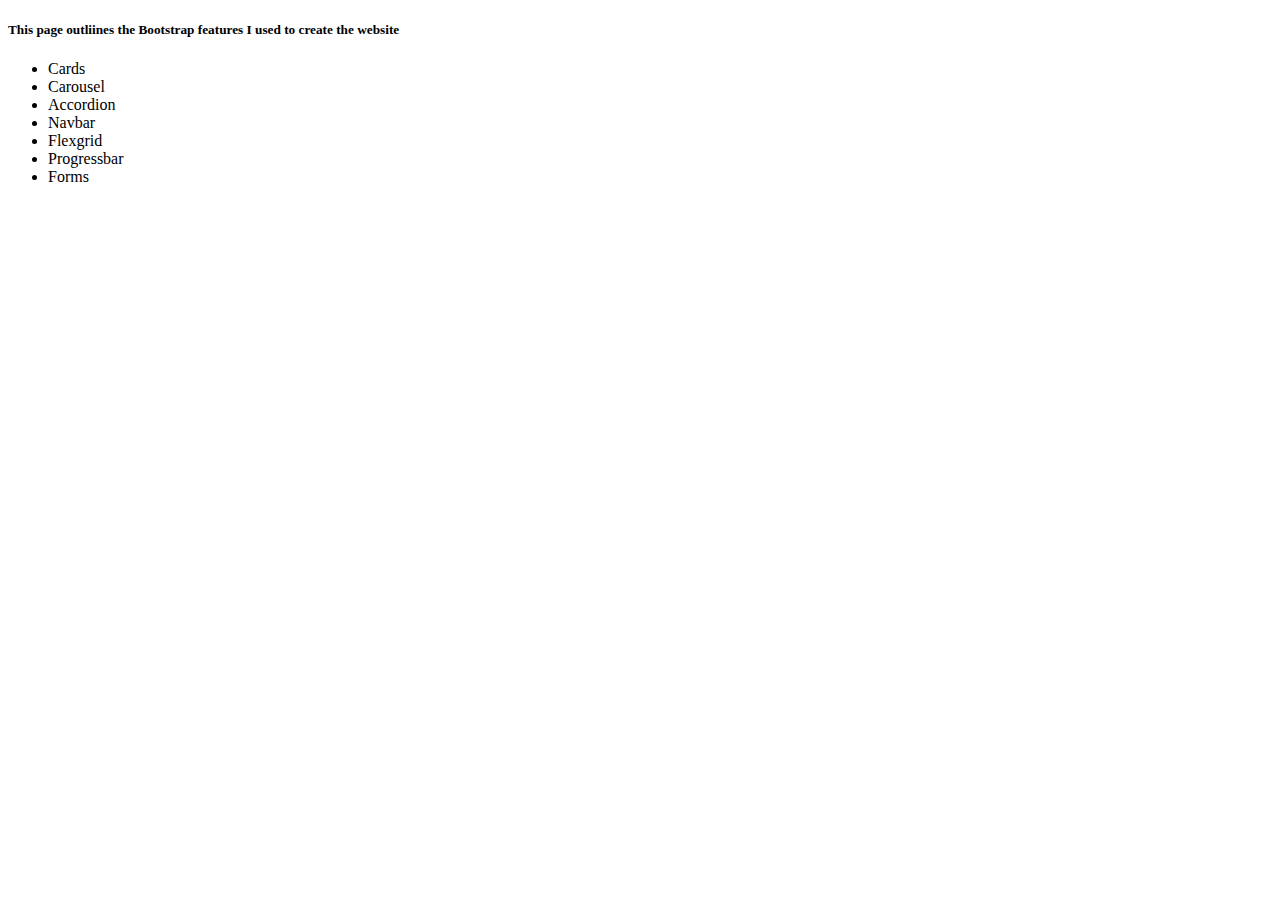
==== contents.html @ b9768dec "adding page with features used" ====
<!DOCTYPE html>
<html lang="en">
<head>
    <meta charset="UTF-8">
    <meta http-equiv="X-UA-Compatible" content="IE=edge">
    <meta name="viewport" content="width=device-width, initial-scale=1.0">
    <title>Document</title>
</head>
<body>
    <h5>This page outliines the Bootstrap features I used to create the website</h5>
    <uL>
        <li>Cards</li>
        <li>Carousel</li>
        <li>Accordion</li>
        <li>Navbar</li>
        <li>Flexgrid</li>
        <li>Progressbar</li>
        <li>Forms</li>
    </uL>
</body>
</html>
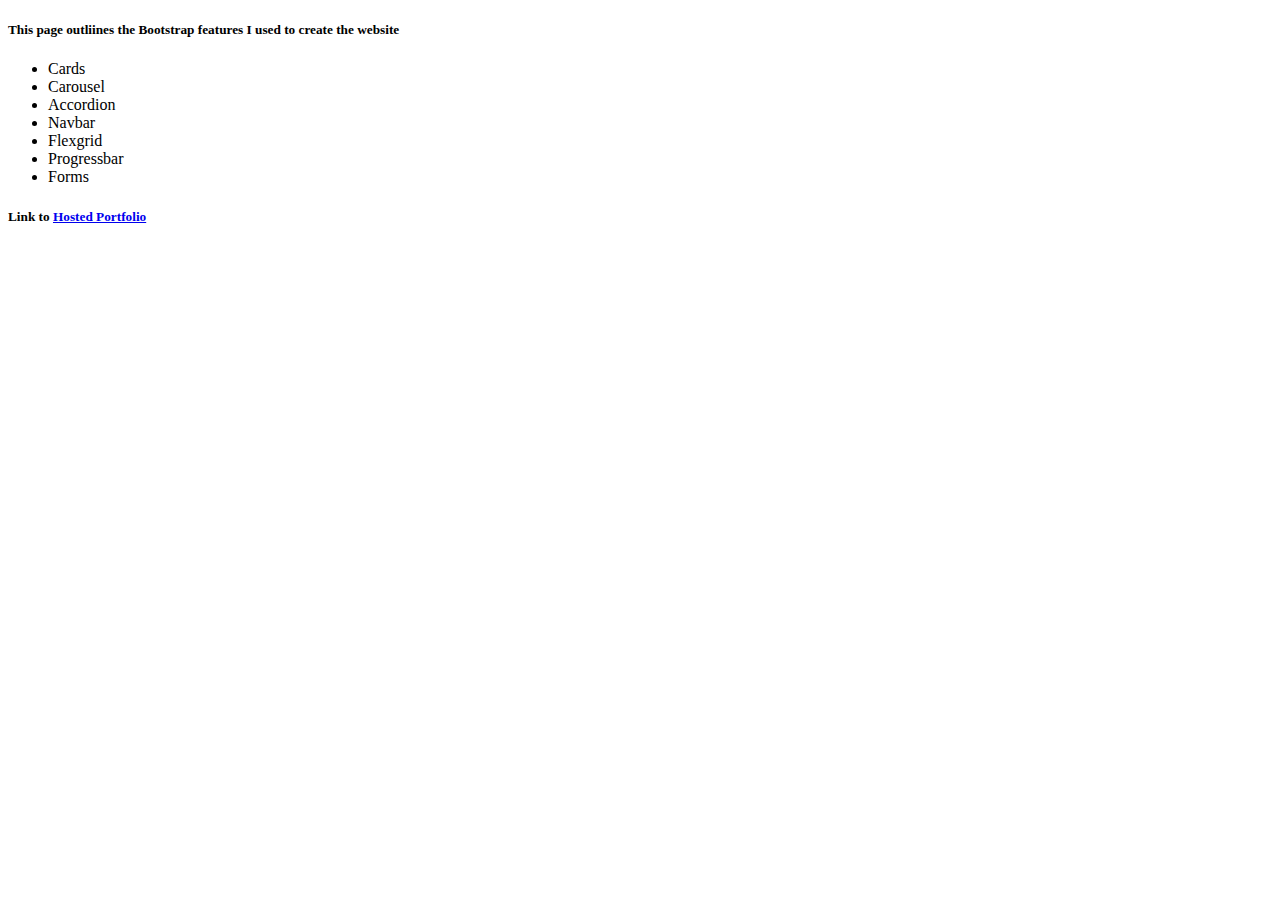
==== commit 0e7c1cb7: "adding link to hosted site" ====
--- a/contents.html
+++ b/contents.html
@@ -17,5 +17,7 @@
         <li>Progressbar</li>
         <li>Forms</li>
     </uL>
+
+    <h5>Link to <a href="https://jolly-ocean-00d0d1203.2.azurestaticapps.net/">Hosted Portfolio</a></h5>
 </body>
 </html>